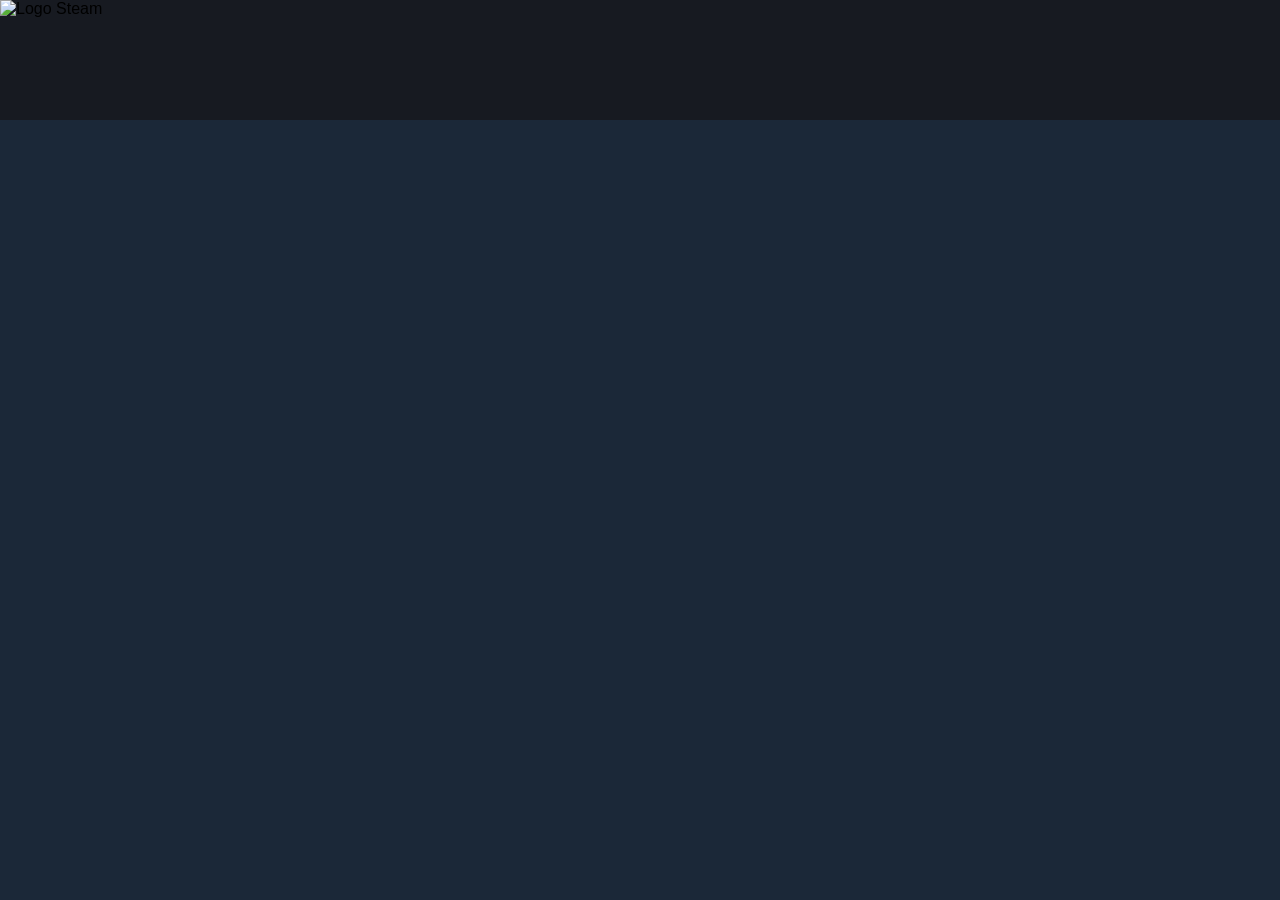
==== index.html @ e2149906 "Move index.html para a raiz do projeto" ====
<!DOCTYPE html>

<html lang="pt-BR">

  <head>
    <meta charset="UTF-8">
    <meta name="viewport" content="width=device-width, initial-scale=1.0">
    <link rel="stylesheet" href="style.css">
    <title>Trabalho Final</title>
  </head>

  <body>
    <header class="cabecalhoPrincipal">
      <img
      src="https://store.fastly.steamstatic.com/public/shared/images/header/logo_steam.svg?t=962016"
      alt="Logo Steam"
      class="logoSteam">
    </header>
  </body>

</html>
---- style.css ----
* {
  box-sizing: border-box;
  font-family: Arial, Helvetica, sans-serif;
  margin: 0;
  padding: 0;
}

body {
  background-color: #1b2838;
}

.cabecalhoPrincipal{
  background-color: #171a21;
  width: 100%;
  height: 120px;
}

.logoSteam{
  width: 200px;

}
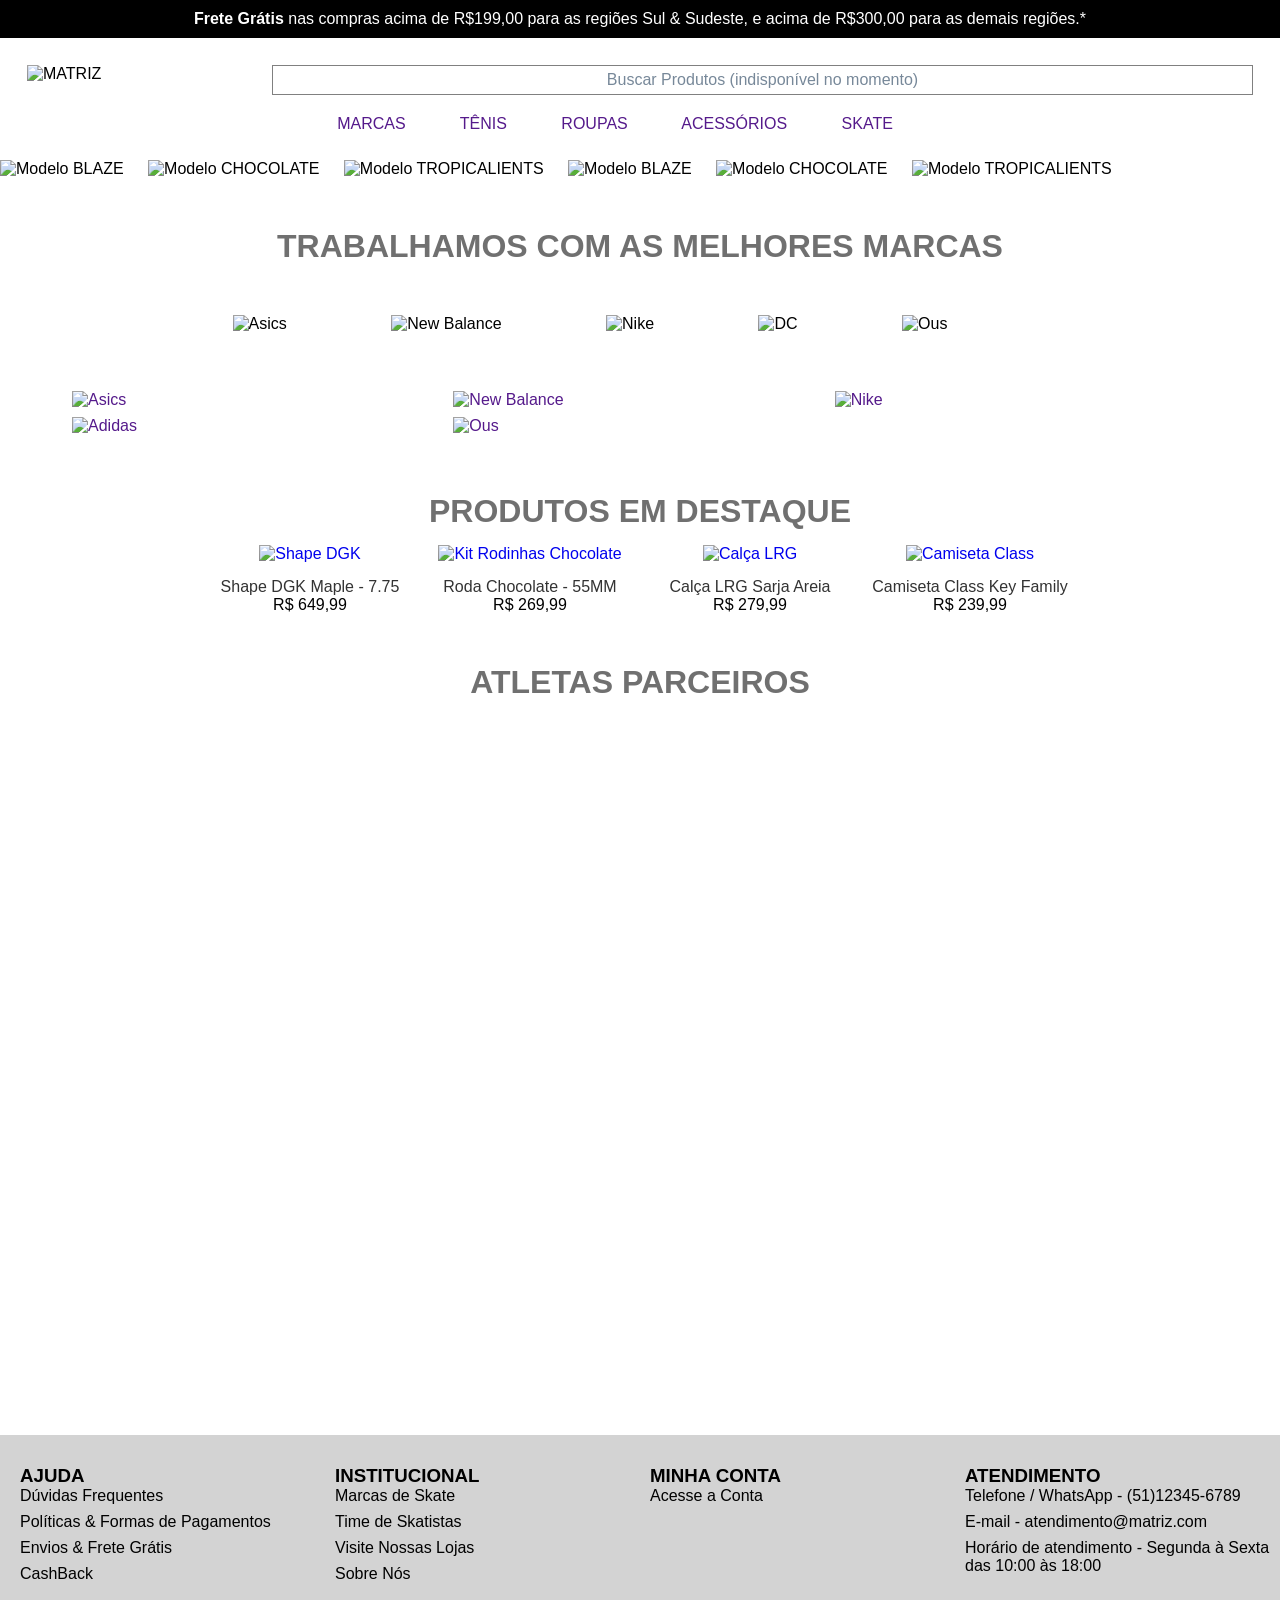
==== commit 4572613d: "Atualizado" ====
--- a/index.html
+++ b/index.html
@@ -10,12 +10,200 @@
   </head>
 
   <body>
-    <header class="cabecalhoPrincipal">
-      <img
-      src="https://store.fastly.steamstatic.com/public/shared/images/header/logo_steam.svg?t=962016"
-      alt="Logo Steam"
-      class="logoSteam">
+
+    <header id="headerPromo">
+      <strong>Frete Grátis</strong> nas compras acima de R$199,00 para as regiões Sul & Sudeste, e acima de R$300,00 para as demais regiões.*
     </header>
+
+    <header id="cabecalhoPrincipal">
+      <div id="topoCabecalho">
+        <img src="https://cdn.vnda.com.br/matrizskate/2023/02/08/9_2_9_925_14_1_8_845_Logo.svg?v=1675857641"
+        alt="MATRIZ"
+        id="matriz">
+        <span id="barraPesquisa">Buscar Produtos (indisponível no momento)</span>
+      </div>
+      
+      <nav id="navPrincipal">
+        <a class=linkNav href="">MARCAS</a>
+        <a class=linkNav href="">TÊNIS</a>
+        <a class=linkNav href="">ROUPAS</a>
+        <a class=linkNav href="">ACESSÓRIOS</a>
+        <a class=linkNav href="">SKATE</a>
+      </nav>
+    </header>
+
+    <section id="containerModelo">
+      <div id="slidesModelo">
+        <img src="https://cdn.vnda.com.br/1500x/matrizskate/2026/10/28/banner-blaze-2-12106220.png?v=1793199928"
+        alt="Modelo BLAZE">
+        <img src="https://cdn.vnda.com.br/2000x/matrizskate/2026/09/25/1-banner-chocolate-18096680.png?v=1793199928"
+        alt="Modelo CHOCOLATE">
+        <img src="https://cdn.vnda.com.br/1500x/matrizskate/2026/10/16/banner-tropi-desktop-11104650.png?v=1793199928"
+        alt="Modelo TROPICALIENTS">
+        <img src="https://cdn.vnda.com.br/1500x/matrizskate/2026/10/28/banner-blaze-2-12106220.png?v=1793199928"
+        alt="Modelo BLAZE">
+        <img src="https://cdn.vnda.com.br/2000x/matrizskate/2026/09/25/1-banner-chocolate-18096680.png?v=1793199928"
+        alt="Modelo CHOCOLATE">
+        <img src="https://cdn.vnda.com.br/1500x/matrizskate/2026/10/16/banner-tropi-desktop-11104650.png?v=1793199928"
+        alt="Modelo TROPICALIENTS">
+      </div>
+    </section>
+
+    <div id="teste">
+      <div class="textoSimples">TRABALHAMOS COM AS MELHORES MARCAS</div>
+      <section id="logoMarcas">
+        <img src="https://cdn.vnda.com.br/80x/matrizskate/2026/02/06/asics_400_new-18020680.jpg?v=1786567262"
+          alt="Asics">
+        <img src="https://cdn.vnda.com.br/80x/matrizskate/2023/06/20/15_6_4_496_newbalanceentersskatefootwearmarketwithnewbalancenumeric0.jpg?v=1786567261"
+           alt="New Balance">
+        <img src="https://cdn.vnda.com.br/80x/matrizskate/2023/02/20/11_2_7_716_ec0c0362a4e584dab2a16a3a61107d32nikelogoshoessport.jpg?v=1786567261"
+           alt="Nike">
+        <img src="https://cdn.vnda.com.br/80x/matrizskate/2025/01/29/17_1_8_835_DCSHOESLOGO1.jpg?v=1786567261"
+           alt="DC">
+        <img src="https://cdn.vnda.com.br/80x/matrizskate/2023/02/20/11_2_9_918_Ous.png?v=1786567261"
+           alt="Ous">
+        </section>
+
+      <section>
+        <table id="tabelaProdutos">
+          <tr>
+            <td><a href=""><img src="https://cdn.vnda.com.br/600x/matrizskate/2026/06/25/banner-quadrado-asics-18063050.png?v=1786567263"
+              alt="Asics"></a>
+            </td>
+            <td><a href=""><img src="https://cdn.vnda.com.br/600x/matrizskate/2026/06/30/banner-quadrado-new-balance-14066240.png?v=1786567263"
+              alt="New Balance"></a>
+            </td>
+            <td rowspan="2"><a href=""><img src="https://cdn.vnda.com.br/600x/matrizskate/2026/06/25/banner-nike-1-jpg-18063330.jpeg?v=1786567264"
+              alt="Nike"></a>
+            </td>
+          </tr>
+          <tr>
+            <td><a href=""><img src="https://cdn.vnda.com.br/600x/matrizskate/2026/09/18/dc-banner-16091980.png?v=1789772142"
+              alt="Adidas"></a>
+            </td>
+            <td><a href=""><img src="https://cdn.vnda.com.br/600x/matrizskate/2026/08/17/banner-ous-15081980.png?v=1787001438"
+              alt="Ous"></a>
+            </td>
+          </tr>
+         </table>
+      </section>
+    </div>
+
+    <section id="produtosDestaque">
+      <div class="textoSimples">PRODUTOS EM DESTAQUE</div>
+      <div id="containerProdutos">
+        <div class="produto">
+          <a href="produto1.html"><img src="https://cdn.vnda.com.br/700x/matrizskate/2026/05/25/11_15_51_175_6a40d0dc080196c060403d6d41ee4cc4.png?v=1779718551"
+          alt="Shape DGK"></a>
+          <p class="descricaoProduto">Shape DGK Maple - 7.75</p>
+          <p class="precoProduto">R$ 649,99</p>
+          <a href="compra.html"><p class="adicionarNoCarrinho">Comprar</p></a>
+        </div>
+        <div class="produto">
+          <a href="produto2.html"><img src="https://cdn.vnda.com.br/700x/matrizskate/2024/09/06/12_28_46_425_12_9_2_238_thumb203.jpeg?v=1725636526"
+          alt="Kit Rodinhas Chocolate"></a>
+          <p class="descricaoProduto">Roda Chocolate - 55MM</p>
+          <p class="precoProduto">R$ 269,99</p>
+          <a href="compra.html"><p class="adicionarNoCarrinho">Comprar</p></a>
+        </div>
+        <div class="produto">
+          <a href="produto3.html"><img src="https://cdn.vnda.com.br/700x/matrizskate/2025/12/17/16_58_09_289_189607eb1addda3501f6152a9c98d814.jpg?v=1766001489"
+          alt="Calça LRG"></a>
+          <p class="descricaoProduto">Calça LRG Sarja Areia</p>
+          <p class="precoProduto">R$ 279,99</p>
+          <a href="compra.html"><p class="adicionarNoCarrinho">Comprar</p></a>
+        </div>
+        <div class="produto">
+          <a href="produto4.html"><img src="https://cdn.vnda.com.br/700x/matrizskate/2026/09/15/18_06_08_302_95e298bbc857fc7c56b40a810a213d6f.png?v=1789506368"
+          alt="Camiseta Class"></a>
+          <p class="descricaoProduto">Camiseta Class Key Family</p>
+          <p class="precoProduto">R$ 239,99</p>
+          <a href="compra.html"><p class="adicionarNoCarrinho">Comprar</p></a>
+        </div>
+      </div>
+    </section>
+    
+    <section id="ATLETAS">
+      <div class="textoSimples">ATLETAS PARCEIROS</div>
+      <table>
+        <tr>
+          <td>
+            <iframe
+              width="560"
+              height="315"
+              src="https://www.youtube.com/embed/8d0NDj9coTU?si=dx6dOpSsMMfmSt1A" title="YouTube video player" frameborder="0" allow="accelerometer; autoplay; clipboard-write; encrypted-media; gyroscope; picture-in-picture; web-share" referrerpolicy="strict-origin-when-cross-origin" allowfullscreen>
+            </iframe>
+          </td>
+          <td>
+            <iframe
+              width="560"
+              height="315" src="https://www.youtube.com/embed/yw-FqdjDaVk?si=reTuyeEhceHUAsEr" title="YouTube video player" frameborder="0" allow="accelerometer; autoplay; clipboard-write; encrypted-media; gyroscope; picture-in-picture; web-share" referrerpolicy="strict-origin-when-cross-origin" allowfullscreen>
+            </iframe>
+          </td>
+        </tr>
+        <tr>
+          <td>
+            <iframe
+              width="560"
+              height="315"
+              src="https://www.youtube.com/embed/W-f-puMdGxc?si=ibhlF5tSGmKAKAWC" title="YouTube video player" frameborder="0" allow="accelerometer; autoplay; clipboard-write; encrypted-media; gyroscope; picture-in-picture; web-share" referrerpolicy="strict-origin-when-cross-origin" allowfullscreen>
+            </iframe>
+          </td>
+          <td>
+            <iframe
+              width="560"
+              height="315"
+              src="https://www.youtube.com/embed/BmX9kwHKLyg?si=q7yNLa816_zVS8sw" title="YouTube video player" frameborder="0" allow="accelerometer; autoplay; clipboard-write; encrypted-media; gyroscope; picture-in-picture; web-share" referrerpolicy="strict-origin-when-cross-origin" allowfullscreen>
+            </iframe>
+          </td>
+        </tr>
+      </table>
+    </section>
+
+    <footer id="rodape">
+      
+      <div class="teste2">
+        <h3>AJUDA</h3>
+        <ul>
+          <li>Dúvidas Frequentes</li>
+          <li>Políticas & Formas de Pagamentos</li>
+          <li>Envios & Frete Grátis</li>
+          <li>CashBack</li>
+        </ul>
+      </div>
+
+      <div class="teste2">
+        <h3>INSTITUCIONAL</h3>
+        <ul>
+          <li>Marcas de Skate</li>
+          <li>Time de Skatistas</li>
+          <li>Visite Nossas Lojas</li>
+          <li>Sobre Nós</li>
+        </ul>
+      </div>
+
+      <div class="teste2">
+        <h3>MINHA CONTA</h3>
+        <ul>
+          <li>Acesse a Conta</li>
+        </ul>
+      </div>
+      
+      <div class="teste2">
+        <h3>ATENDIMENTO</h3>
+        <ul>
+          <li>
+            Telefone / WhatsApp - (51)12345-6789
+          </li>
+          <li>E-mail - atendimento@matriz.com
+          </li>
+          <li>
+            Horário de atendimento - Segunda à Sexta das 10:00 às 18:00
+          </li>
+        </ul>
+      </div>
+    </footer>
+
   </body>
 
 </html>
--- a/style.css
+++ b/style.css
@@ -1,21 +1,284 @@
 * {
+  font-family: 'Segoe UI', Tahoma, Geneva, Verdana, sans-serif;
   box-sizing: border-box;
-  font-family: Arial, Helvetica, sans-serif;
   margin: 0;
   padding: 0;
 }
 
 body {
-  background-color: #1b2838;
-}
-
-.cabecalhoPrincipal{
-  background-color: #171a21;
+  background-color: white;
+}
+
+a{
+  text-decoration: none;
+}
+
+/* CABEÇALHO DA PÁGINA PRINCIPAL */
+
+#headerPromo{
+  background-color: black;
+  color: white;
+  text-align: center;
+  padding: 10px;
+}
+
+#topoCabecalho{
+  display: flex;
+}
+
+#cabecalhoPrincipal{
+  padding: 3vh;
+}
+
+#matriz{
+  width: 200px;
+}
+
+#barraPesquisa{
+  border: 1px solid gray;
+  margin-left: 5vh;
+  padding: 5px;
+  flex: 1;
+  color: lightslategray;
+  text-align: center;
+}
+
+#navPrincipal{
+  margin-top: 20px;
+  text-align: center;
+}
+
+.linkNav{
+  margin-right: 50px;
+}
+
+/* SEÇÃO 1 - ROLAGEM DE MARCAS / MODELOS */
+
+#containerModelo{
+  overflow: hidden;
+}
+
+#slidesModelo {
+  width: max-content;
+  animation: rolagem 20s linear infinite;
+}
+
+#slidesModelo img {
+  width: 100vh;
+  height: 50vh;
+  margin-right: 20px;
+}
+
+@keyframes rolagem {
+  from {
+    transform: translateX(0);
+  }
+  to {
+    transform: translateX(-50%);
+  }
+}
+
+/* SEÇÃO 2 e 4 - TEXTO SIMPLES */
+
+.textoSimples{
+  margin-top: 50px;
+  text-align: center;
+  color: #707070;
+  font-weight: bold;
+  font-size: 32px;
+}
+
+#logoMarcas{
+  text-align: center;
+  margin-top: 50px;
+}
+
+#logoMarcas img{
+  margin-right: 100px;
+}
+
+/* SEÇÃO 3 - TABLE DE PRODUTOS */
+
+#tabelaProdutos {
+  margin: auto;
+  margin-top: 50px;
+  border-spacing: 8px;
+  width: 90%;
+  max-width: 1200px;
+  table-layout: fixed;
+}
+
+#tabelaProdutos td:not([rowspan]) img{  
+  display: block;
   width: 100%;
-  height: 120px;
-}
-
-.logoSteam{
-  width: 200px;
-
+  height: auto;
+}
+
+#tabelaProdutos td[rowspan]{
+  position: relative;
+}
+
+#tabelaProdutos td[rowspan] img{
+  position: absolute;
+  top: 0;
+  left: 0;
+  width: 100%;
+  height: 100%;
+  object-fit: cover;
+}
+
+/* SEÇÃO 5 - ATLETAS */
+
+#ATLETAS table{
+  margin: auto;
+}
+
+#ATLETAS iframe{
+  margin-top: 30px;
+  margin-right: 10px;
+}
+
+/* SEÇÃO 6 - PRODUTOS EM DESTAQUE */
+
+#containerProdutos{
+  display: flex;
+  justify-content: center;
+  flex-wrap: wrap;
+}
+
+.produto{
+  width: 220px;
+  text-align: center;
+}
+
+.descricaoProduto{
+  text-align: center;
+  font-weight: 500;
+  color: #333333;
+}
+
+.precoProduto{
+  font-weight: 500;
+  text-align: center;
+}
+
+#produtosDestaque img{
+  max-width: 200px;
+  margin: 15px;
+}
+
+.produto:hover{
+  border: 1px solid #cccccc;
+  box-shadow: 4px 4px 10px gray;
+}
+
+.adicionarNoCarrinho{
+  display: none;
+}
+
+.produto:hover .adicionarNoCarrinho{
+  display: block;
+  margin-top: 10px;
+  padding: 5px;
+  color: black;
+  background-color: greenyellow;
+}
+
+/* SEÇÃO 7 - RODAPÉ */
+
+#rodape{
+  display: flex;
+  margin-top: 30px;
+  padding-top: 30px;
+  padding-left: 20px;
+  background-color: lightgray;
+  padding-bottom: 20px;
+}
+
+.teste2{
+  flex: 1;
+}
+
+.teste2 ul{
+  list-style: none;
+}
+
+.teste2 li{
+  margin-bottom: 8px;
+}
+
+#ATLETAS iframe{
+  max-width: 100%;
+}
+
+@media (max-width: 768px){
+
+  #topoCabecalho{
+    flex-direction: column;
+    align-items: center;
+    gap: 12px;
+  }
+
+  #barraPesquisa{
+    margin-left: 0;
+    width: 100%;
+  }
+
+  .linkNav{
+    display: inline-block;
+    margin: 0 10px 8px;
+  }
+
+  #slidesModelo img{
+    width: 90vw;
+    height: 45vw;
+  }
+
+  .textoSimples{
+    font-size: 22px;
+    padding: 0 10px;
+  }
+
+  #logoMarcas img{
+    margin: 0 15px 15px;
+  }
+
+
+  #tabelaProdutos, #tabelaProdutos tbody,
+  #tabelaProdutos tr, #tabelaProdutos td {
+    display: block;
+  }
+
+  #tabelaProdutos td{
+    margin-bottom: 8px;
+  }
+
+  #tabelaProdutos td[rowspan]{
+    height: 300px;
+  }
+
+  #ATLETAS table, #ATLETAS tbody,
+  #ATLETAS tr, #ATLETAS td {
+    display: block;
+  }
+
+  #ATLETAS iframe {
+    width: 100%; height: auto; aspect-ratio: 16 / 9; margin-right: 0;
+  }
+
+  #rodape{
+    flex-direction: column;
+    gap: 20px;
+  }
+
+}
+
+@media (hover: none){
+  .adicionarNoCarrinho{
+    display: block;
+    margin-top: 10px;
+    padding: 5px;
+    background-color: greenyellow;
+    color: black;
+  }
 }
